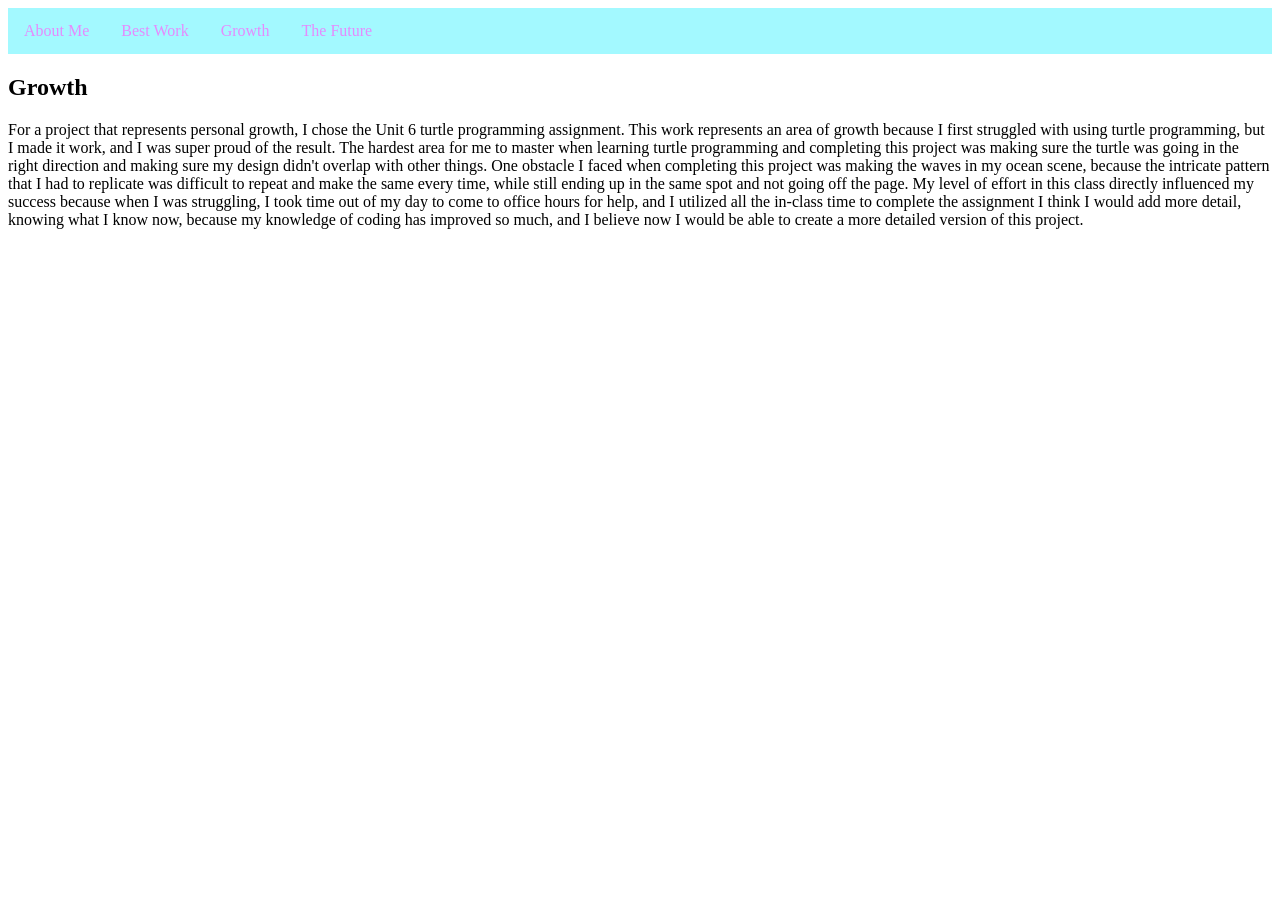
==== growth.html @ c89833f2 "Files for my Semester 2 CAP" ====
<!DOCTYPE html>
<html>
<head>
<link rel="stylesheet" href="style.css">
</head>
<body>

<ul>
  <li><a href="index.html">About Me</a></li>
  <li><a href="bestwork.html">Best Work</a></li>
  <li><a href="growth.html">Growth</a></li>
  <li><a href="thefuture.html">The Future</a></li>
</ul>
 <div class="container">
    <h2>Growth </h2>
        </div>
      <p> For a project that represents personal growth, I chose the Unit 6 turtle programming assignment. This work represents an area of growth because I first struggled with using turtle programming, but I made it work, and I was super proud of the result. The hardest area for me to master when learning turtle programming and completing this project was making sure the turtle was going in the right direction and making sure my design didn't overlap with other things. One obstacle I faced when completing this project was making the waves in my ocean scene, because the intricate pattern that I had to replicate was difficult to repeat and make the same every time, while still ending up in the same spot and not going off the page.
My level of effort in this class directly influenced my success because when I was struggling, I took time out of my day to come to office hours for help, and I utilized all the in-class time to complete the assignment
I think I would add more detail, knowing what I know now, because my knowledge of coding has improved so much, and I believe now I would be able to create a more detailed version of this project.</p>

  <br>
  <iframe width="392" height="620" style="border: 0px;" src="https://studio.code.org/projects/applab/5af4dbcb-8e7a-4dc8-aca4-50d56e19d2c2"></iframe>
      </p>
</body>
</html>
---- style.css ----
ul {
  list-style-type: none;
  margin: 0;
  padding: 0;
  overflow: hidden;
  background-color: #a3f9ff;
}

ul li {
  float: left;
}

ul li a {
  display: block;
  color: #e58bfd;
  text-align: center;
  padding: 14px 16px;
  text-decoration: none;
}
.me{
  width: 270px;
  height: 270px;
  padding: 80px;
}
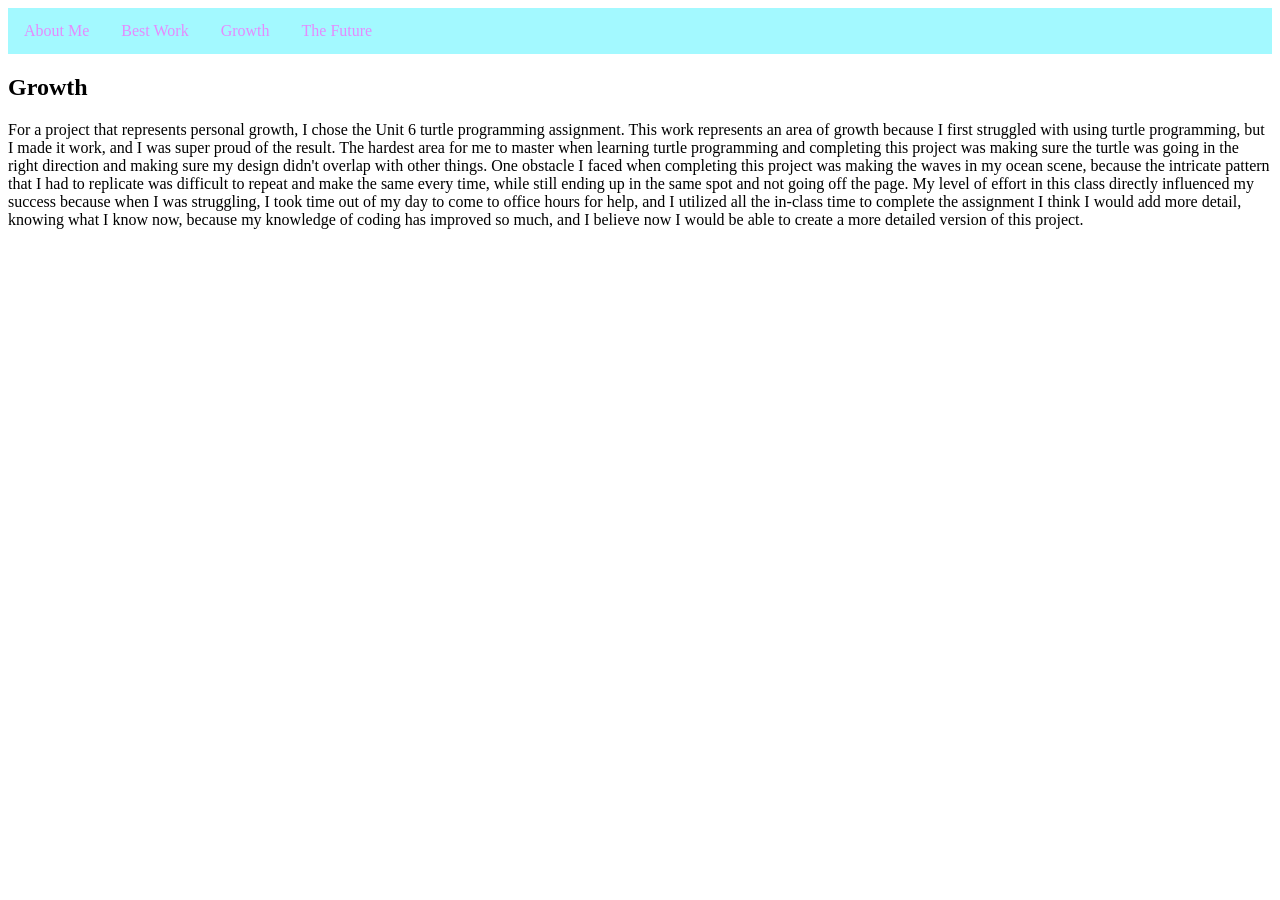
==== commit 1472640e: "Update growth.html" ====
--- a/growth.html
+++ b/growth.html
@@ -19,9 +19,8 @@
 I think I would add more detail, knowing what I know now, because my knowledge of coding has improved so much, and I believe now I would be able to create a more detailed version of this project.</p>
 
   <br>
-  <iframe width="392" height="620" style="border: 0px;" src="https://studio.code.org/projects/applab/5af4dbcb-8e7a-4dc8-aca4-50d56e19d2c2"></iframe>
-      </p>
+<iframe width="392" height="620" style="border: 0px;" src="https://studio.code.org/projects/applab/5af4dbcb-8e7a-4dc8-aca4-50d56e19d2c2/embed"></iframe>    
 </body>
 </html>
 
-  +  
